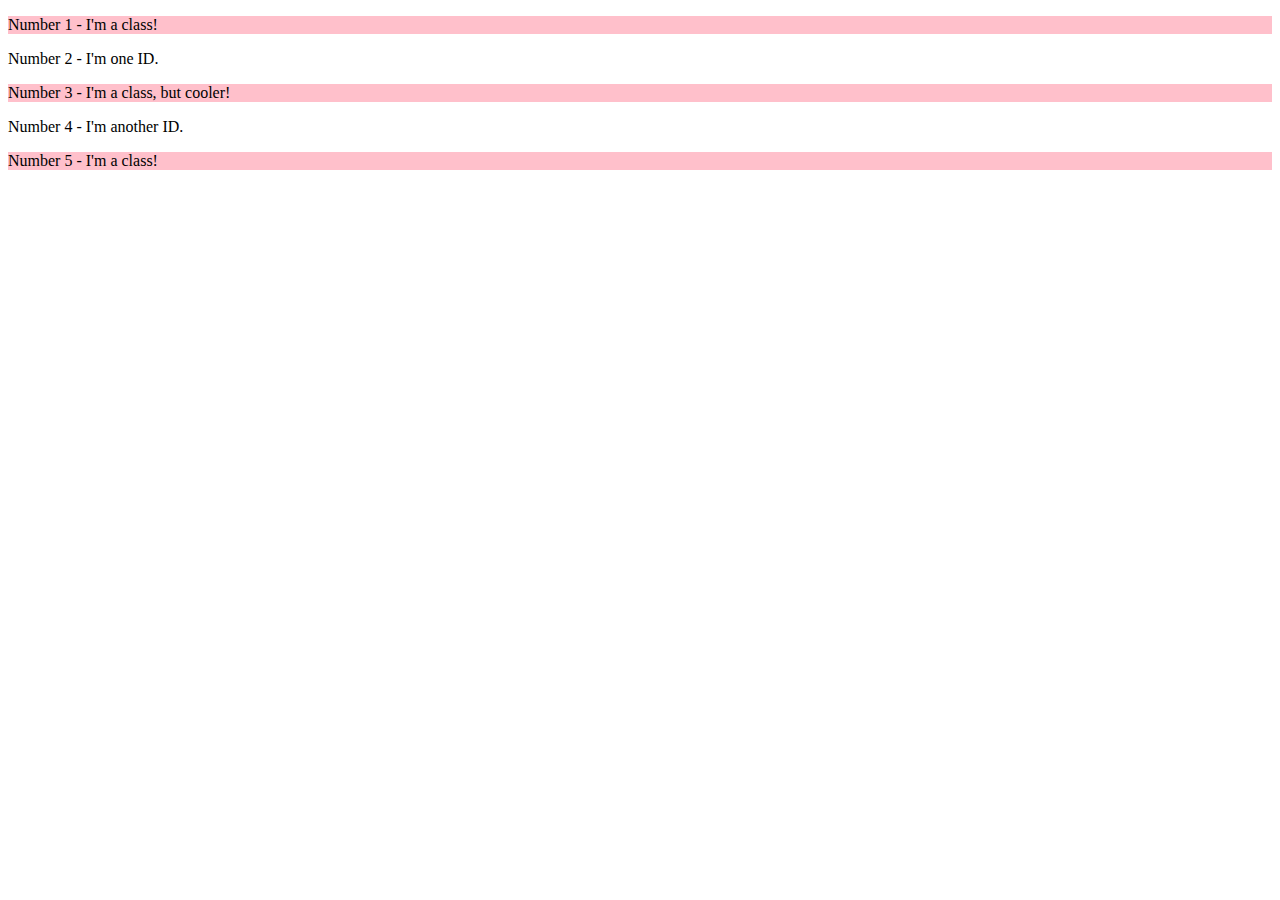
==== foundations/02-class-id-selectors/index.html @ fa301898 "complete css exercise 1 in foundation" ====
<!DOCTYPE html>
<html lang="en">

<head>
  <meta charset="UTF-8">
  <meta http-equiv="X-UA-Compatible" content="IE=edge">
  <meta name="viewport" content="width=device-width, initial-scale=1.0">
  <title>Class and ID Selectors</title>
  <link rel="stylesheet" href="style.css">
</head>

<body>
  <p class="odd">Number 1 - I'm a class!</p>
  <div>Number 2 - I'm one ID.</div>
  <p class="odd">Number 3 - I'm a class, but cooler!</p>
  <div>Number 4 - I'm another ID.</div>
  <p class="odd">Number 5 - I'm a class!</p>
</body>

</html>
---- foundations/02-class-id-selectors/style.css ----
.odd {
  background-color: #ffc0cb;

}
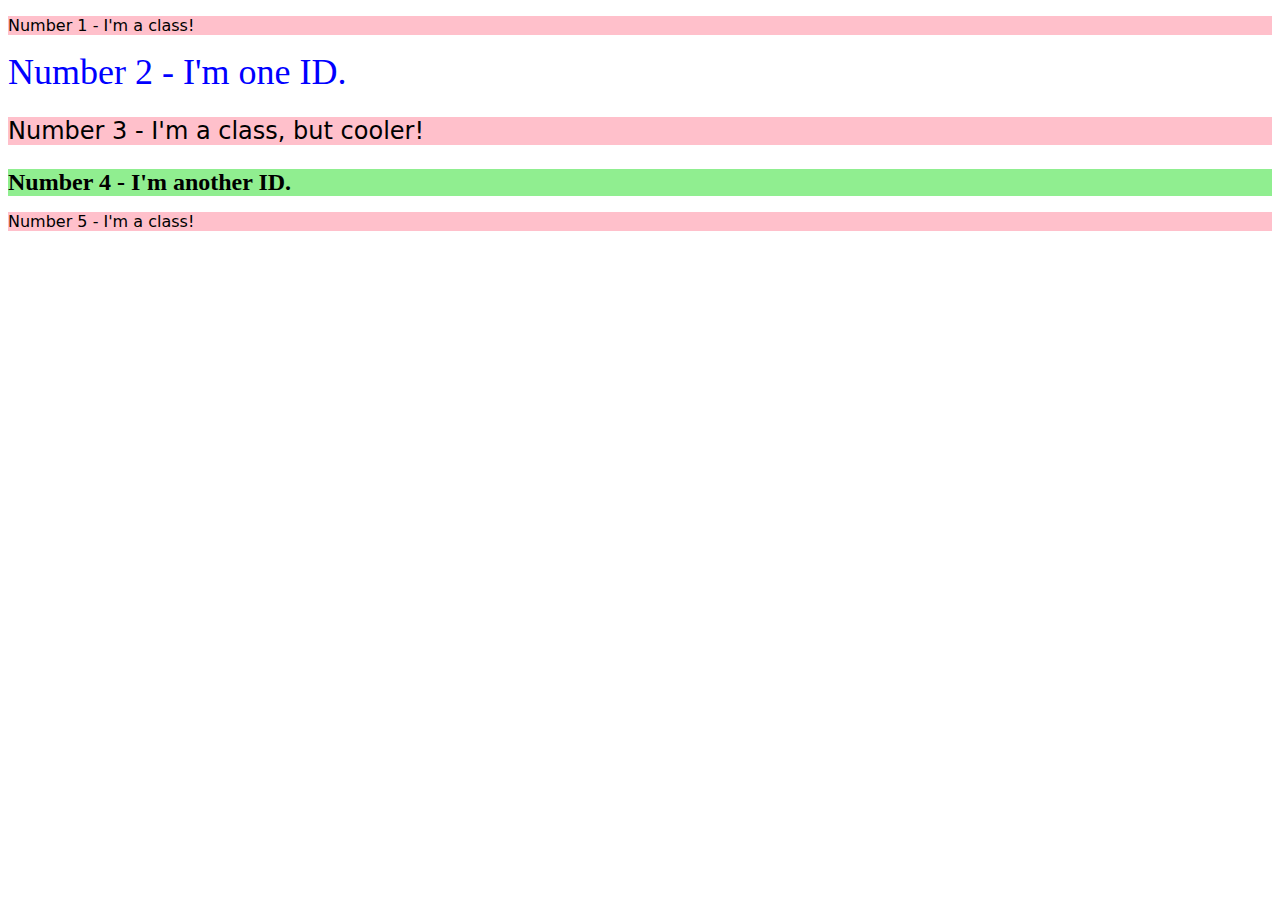
==== commit c0fcf314: "complete css exercise 2 in foundation" ====
--- a/foundations/02-class-id-selectors/index.html
+++ b/foundations/02-class-id-selectors/index.html
@@ -11,9 +11,9 @@
 
 <body>
   <p class="odd">Number 1 - I'm a class!</p>
-  <div>Number 2 - I'm one ID.</div>
-  <p class="odd">Number 3 - I'm a class, but cooler!</p>
-  <div>Number 4 - I'm another ID.</div>
+  <div id="two">Number 2 - I'm one ID.</div>
+  <p id="three" class="odd">Number 3 - I'm a class, but cooler!</p>
+  <div id="four"><strong>Number 4 - I'm another ID.</strong> </div>
   <p class="odd">Number 5 - I'm a class!</p>
 </body>
 
--- a/foundations/02-class-id-selectors/style.css
+++ b/foundations/02-class-id-selectors/style.css
@@ -1,4 +1,19 @@
 .odd {
   background-color: #ffc0cb;
+  font-family: verdana, "DejaVu Sans", sans-serif;
+}
 
+#two {
+  color: #0000ff;
+  font-size: 36px;
+}
+
+#three {
+  font-size: 24px;
+}
+
+#four {
+  background-color: rgb(144, 238, 144);
+  font-size: 24px;
+  font-style: bold;
 }